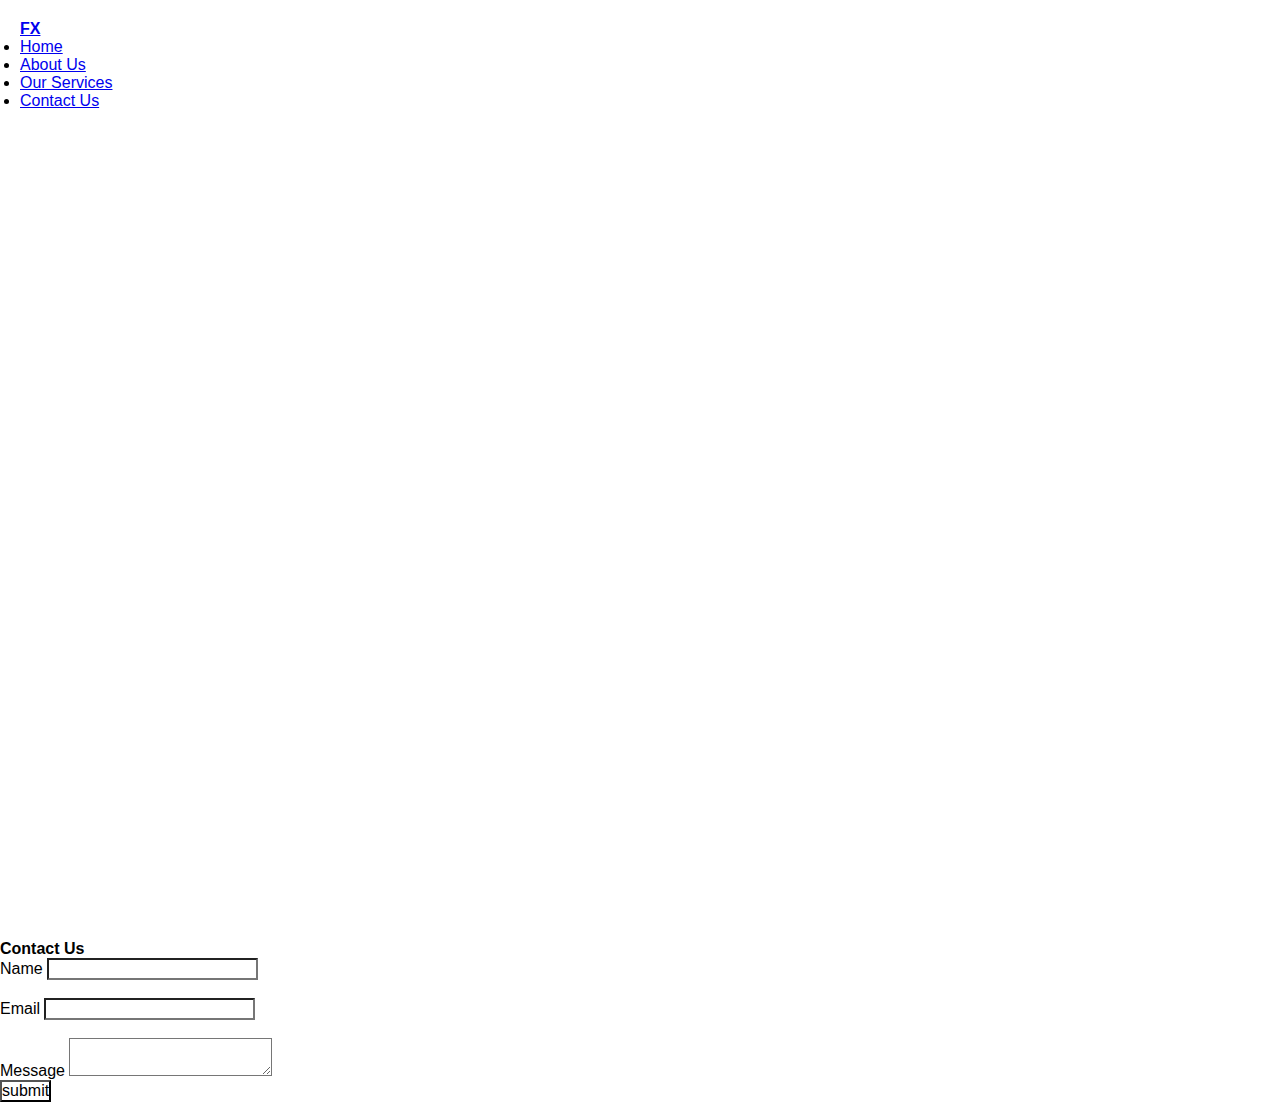
==== contact.html @ 22c0f1d5 "first commit" ====
<!DOCTYPE html>
<html lang="en">
<head>
    <meta charset="UTF-8">
    <meta http-equiv="X-UA-Compatible" content="IE=edge">
    <meta name="viewport" content="width=device-width, initial-scale=1.0">
    <title>Contact</title>
    <link rel="stylesheet" name="text/css" href="style.css">
</head>
<body>
    <section class="header">
        <nav> 
            <div  class="logo">
                <h2 class="brandlogo"><a href="index.html"> FX</a></h2>
            </div> 
         <ul>
             <li><a href="index.html">Home</a></li>
             <li><a href="about.html">About Us </a></li>
             <li><a href="services.html">Our Services</a></li>
             <li><a href="contact.html">Contact Us</a></li>
         </ul>
         
     </nav> 
     </section>
     <h1>Contact Us</h1>
     <main>
        <form>
            <label for="name">Name</label>
            <input type="text" id="name" name="name"><br><br>

            <label for="name">Email</label>
            <input type="text" id="name" name="email"><br><br>

            <label for="message"> Message </label>
            <textarea id="message" name="message"></textarea> <br> 
            <input type="submit" value="submit">
        </form>
     </main>
</body>
</html>
---- style.css ----
*{
    font-family: Arial, Helvetica, sans-serif;
    padding: 0;
    margin: 0;
    background-color: white;
    font-size: medium;
}

.header{
    margin: 20px;
    padding: 0;
    min-height: 100vh;
    width: 100%;
}

.header h1{
    margin: 0;
    font-size: 45px;
}

.section{
    margin-bottom: 40px;
}
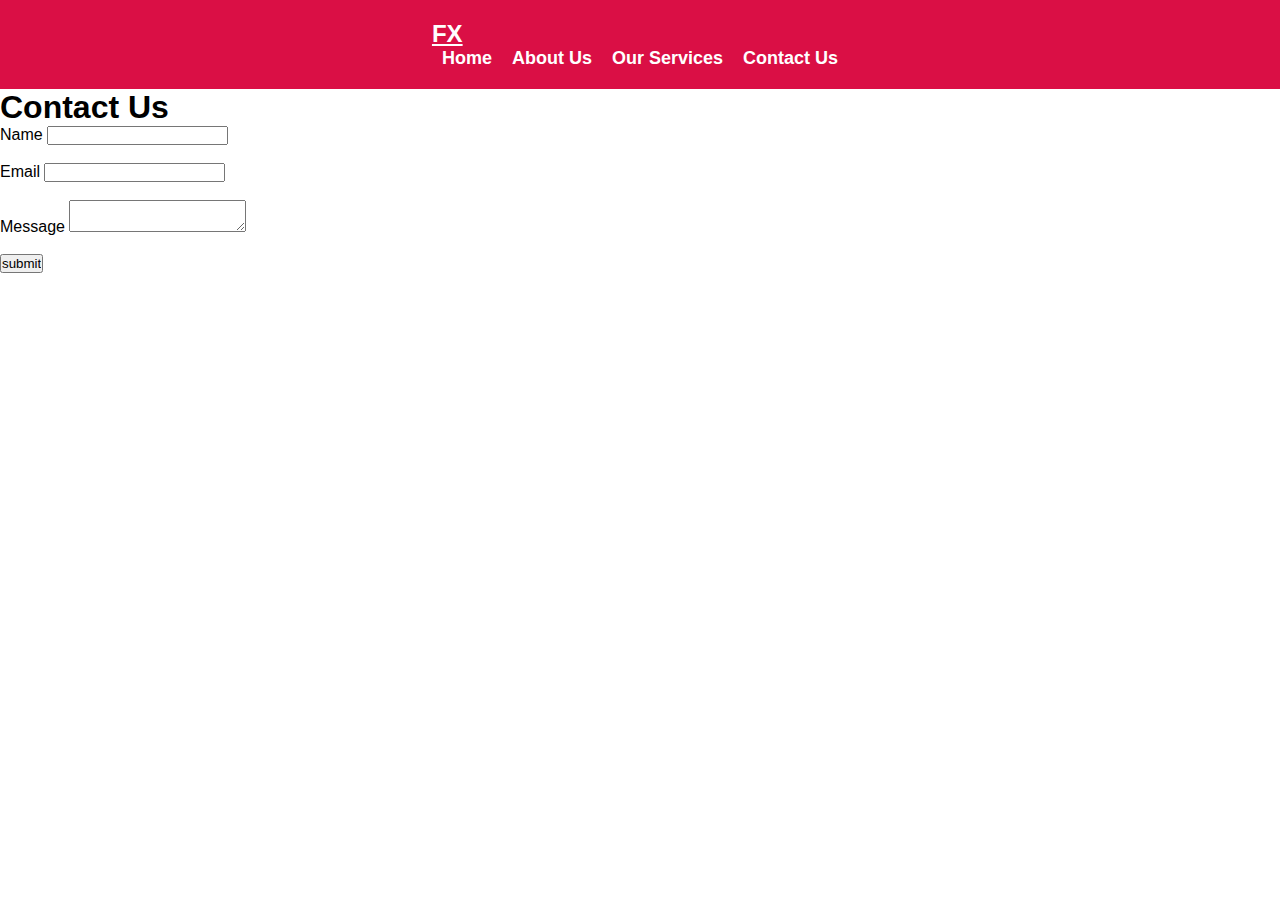
==== commit 8ada21a5: "first commit" ====
--- a/contact.html
+++ b/contact.html
@@ -32,7 +32,7 @@
             <input type="text" id="name" name="email"><br><br>
 
             <label for="message"> Message </label>
-            <textarea id="message" name="message"></textarea> <br> 
+            <textarea id="message" name="message"></textarea> <br><br>
             <input type="submit" value="submit">
         </form>
      </main>
--- a/style.css
+++ b/style.css
@@ -1,23 +1,199 @@
 *{
     font-family: Arial, Helvetica, sans-serif;
+    margin: 0;
     padding: 0;
-    margin: 0;
-    background-color: white;
-    font-size: medium;
+    box-sizing: border-box;
+}
+
+.container{
+    width: 85%;
+    margin: 0 auto;
 }
 
 .header{
-    margin: 20px;
-    padding: 0;
-    min-height: 100vh;
+    background-color: rgb(218, 15, 69);
+    display: flex;
+    justify-content: space-around;
+    align-items: center;
     width: 100%;
+    padding: 20px 90px;
+    color: white;
 }
 
-.header h1{
-    margin: 0;
-    font-size: 45px;
+.logo h2{
+    color: whitesmoke;
 }
 
-.section{
-    margin-bottom: 40px;
+.logo h2 a{
+    color: white;
+    text-align: left
+}
+
+.header ul{
+    list-style: none;
+    display: flex;
+}
+.header ul li a{
+    color:white;
+    text-decoration: none;
+    font-weight: 600;
+    font-size: 18px;
+}
+.header ul li{
+    margin: 0 10px;
+}
+
+.hero{
+    padding-top: 30px;
+    background-color: black;
+}
+
+.hero .container{
+    display: flex;
+    align-items: center;
+    justify-content:space-evenly;
+}
+
+.hero-desc{
+    width: 40%;
+}
+
+
+.hero-desc >*{
+    color: #02082c;
+}
+
+.hero-desc h1{
+    font-size: 35px;
+}
+
+.container h1{
+    color: blue;
+}
+
+.hero-desc p{
+    font-size: 18px;
+    margin: 10px 0;
+}
+
+.hero-desc a{
+    display: inline-block;
+    text-decoration: none;
+    background-color:white;
+    color:black;
+    padding: 10px 20px;
+    border-radius: 3px;
+}
+.container p{
+    color: rgb(26, 26, 25);
+}
+
+.hair-cut{
+    background-color: burlywood;
+    padding-bottom: 50px;
+}
+
+.hair-cut .container{
+    background-color: #aed;
+    padding: 50px 20px;
+    text-align: center;
+    border-radius: 15px;
+}
+
+.row{
+    display: flex;
+    align-items: center;
+    justify-content: space-evenly;
+    margin: 30px 0;
+}
+
+.card{
+    background-color: black;
+    color: white;
+    padding: 40px 20px;
+    margin: 0 20px;
+    border-radius: 10px;
+    align-items: center;
+    display: flex;
+    justify-content: center;
+    flex-direction: column;
+}
+
+.card h2{
+    color: #ef1212;
+}
+
+.card >*{
+    margin: 5px 0;
+}
+
+.why-us{
+    background-color:rgb(20, 14, 210);
+    padding-bottom: 50px;
+}
+
+.why-us h1{
+    text-align: center;
+    color:black;
+}
+
+.why-us p{
+    text-align: center;
+    color: white;
+}
+
+.contact h1{
+    color: white;
+    text-align: center;
+}
+.contact{
+    background-color: #ef1212;
+    color: white;
+}
+
+.contact p{
+    color: white;
+    text-align: center;
+}
+.contact form{
+    width: 40%;
+    margin: 0 auto;
+    display: flex;
+    flex-direction: column;
+    margin-top: 40px;
+    border: 2px solid white;
+    padding: 40px;
+    border-radius: 15px;
+}
+
+.contact form input{
+    background-color: transparent;
+    border: 2px solid white;
+    margin: 10px 0;
+    color: white;
+    font-size: 18px;
+    padding: 15px 10px;
+    border-radius: 15px;
+    outline: 0;
+}
+
+.contact form input::placeholder{
+    color: whitesmoke;
+}
+
+.contact form input[type="submit"]{
+    background-color: #02082c;
+    color: white;
+    border: 0;
+    cursor: pointer;
+}
+
+.footer{
+    background-color: #02082c;
+    color: white;
+}
+
+.footer p{
+    text-align: center;
+    font-weight: 700;
 }